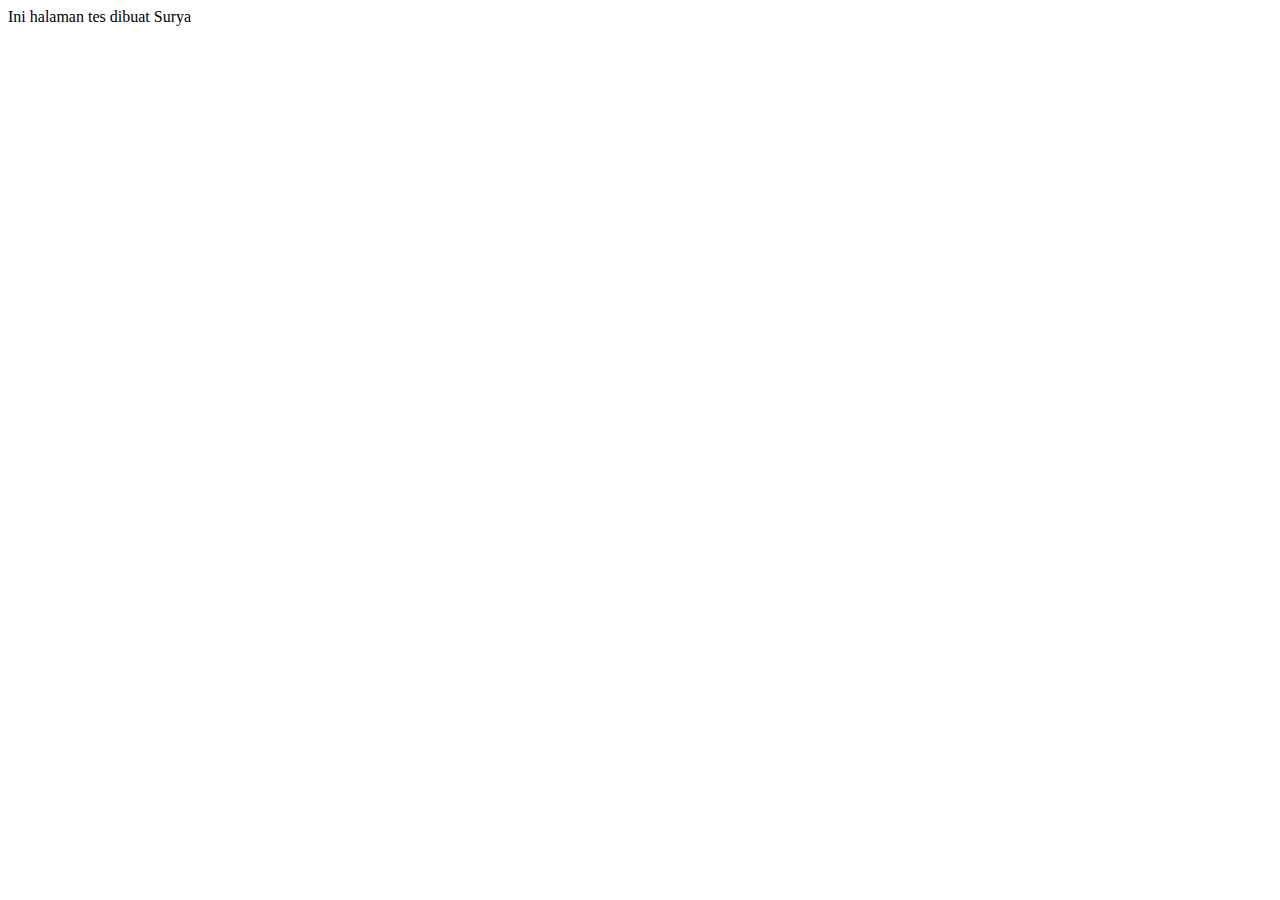
==== index.html @ 4802223e "tambah index.html" ====
<!DOCTYPE html>
<html lang="en">
<head>
    <meta charset="UTF-8">
    <meta http-equiv="X-UA-Compatible" content="IE=edge">
    <meta name="viewport" content="width=device-width, initial-scale=1.0">
    <title>Surya</title>
</head>
<body>
    Ini halaman tes dibuat Surya
</body>
</html>
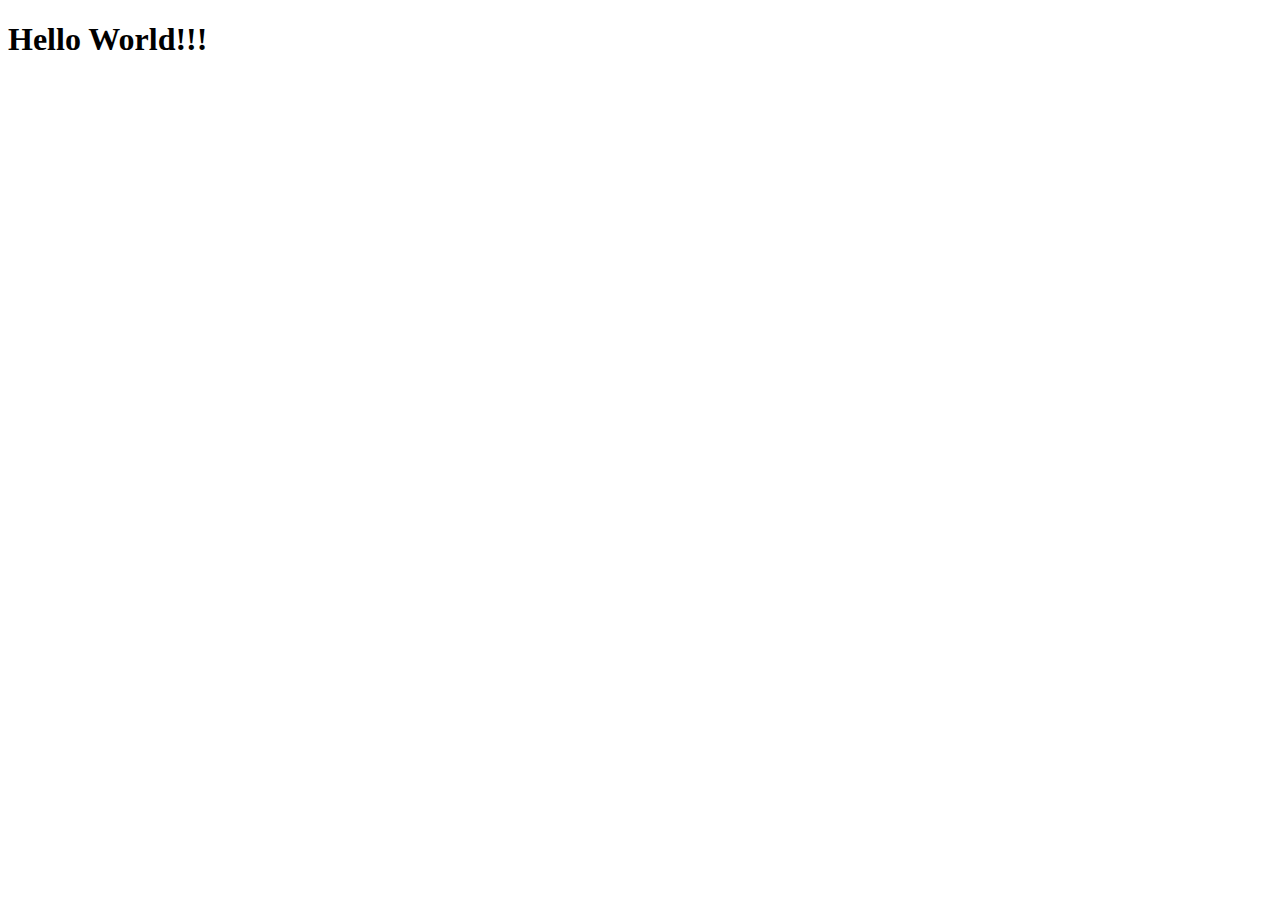
==== commit 6c7ada7d: "n empty message aborts the commit." ====
--- a/index.html
+++ b/index.html
@@ -4,9 +4,9 @@
     <meta charset="UTF-8">
     <meta http-equiv="X-UA-Compatible" content="IE=edge">
     <meta name="viewport" content="width=device-width, initial-scale=1.0">
-    <title>Surya</title>
+    <title>Document</title>
 </head>
 <body>
-    Ini halaman tes dibuat Surya
+    <h1>Hello World!!!</h1>
 </body>
 </html>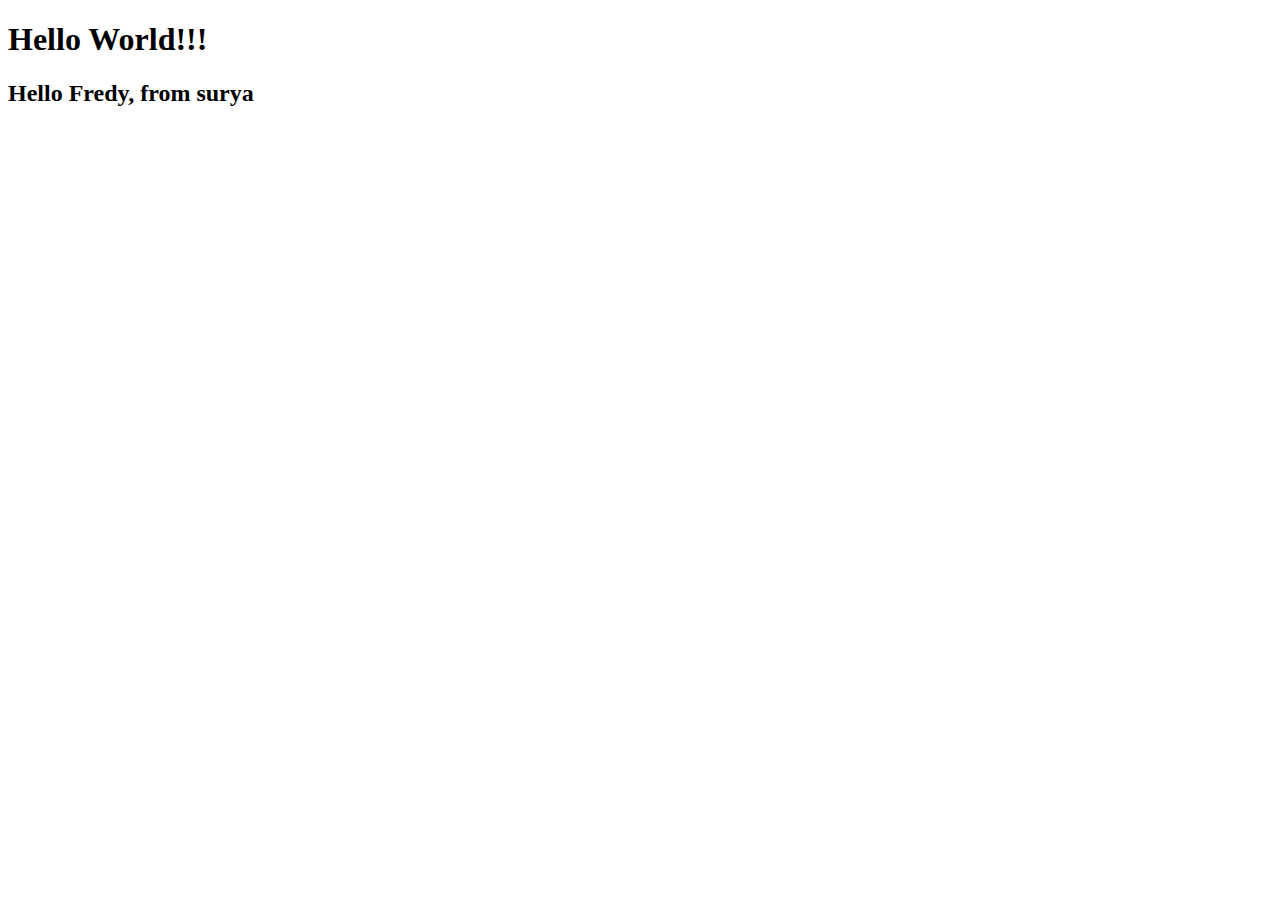
==== commit c18d1104: "update index.html from surya" ====
--- a/index.html
+++ b/index.html
@@ -8,5 +8,6 @@
 </head>
 <body>
     <h1>Hello World!!!</h1>
+    <h2>Hello Fredy, from surya</h2>
 </body>
 </html>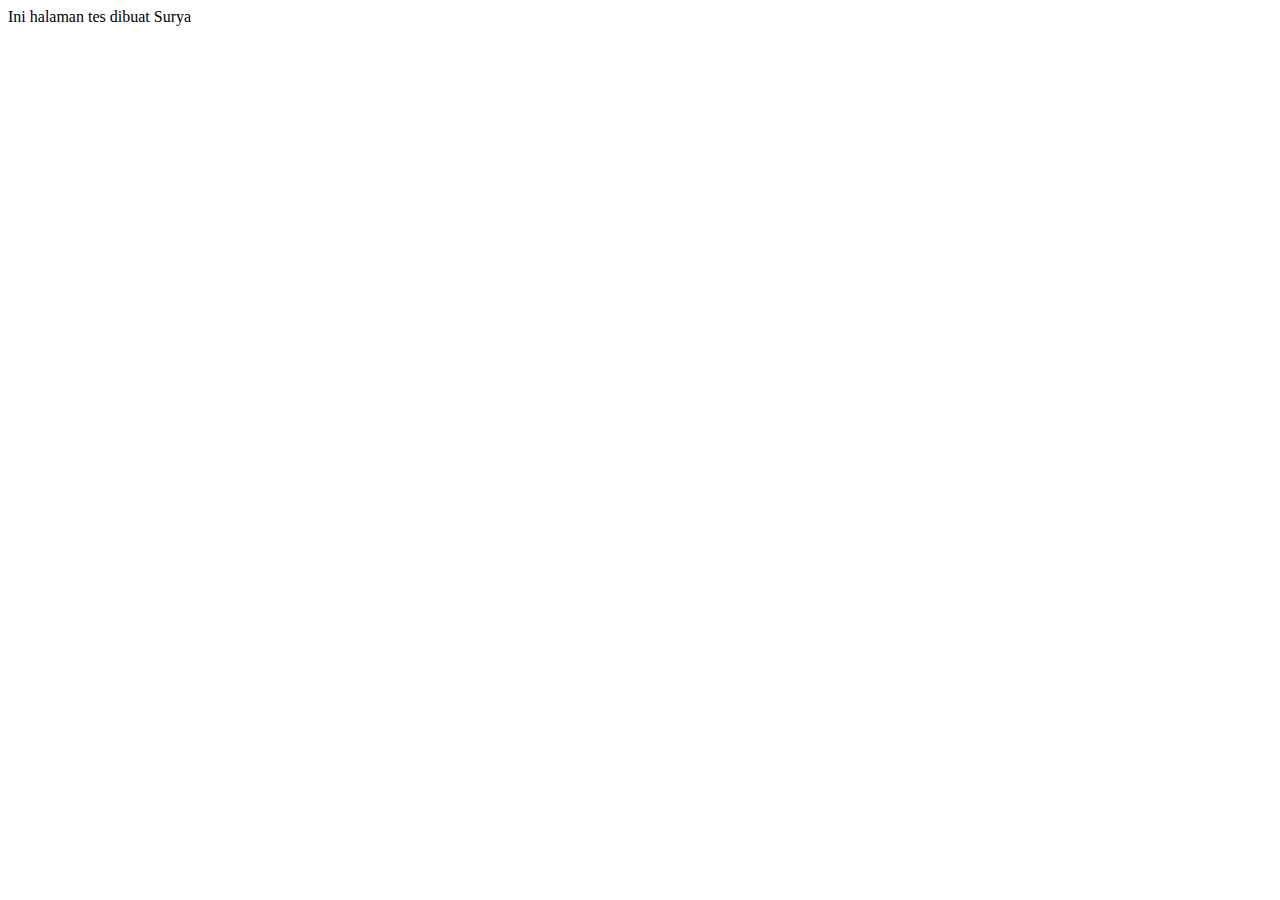
==== commit 2a9bcdb4: "update lagi index.html" ====
--- a/index.html
+++ b/index.html
@@ -4,10 +4,9 @@
     <meta charset="UTF-8">
     <meta http-equiv="X-UA-Compatible" content="IE=edge">
     <meta name="viewport" content="width=device-width, initial-scale=1.0">
-    <title>Document</title>
+    <title>Surya</title>
 </head>
 <body>
-    <h1>Hello World!!!</h1>
-    <h2>Hello Fredy, from surya</h2>
+    Ini halaman tes dibuat Surya
 </body>
 </html>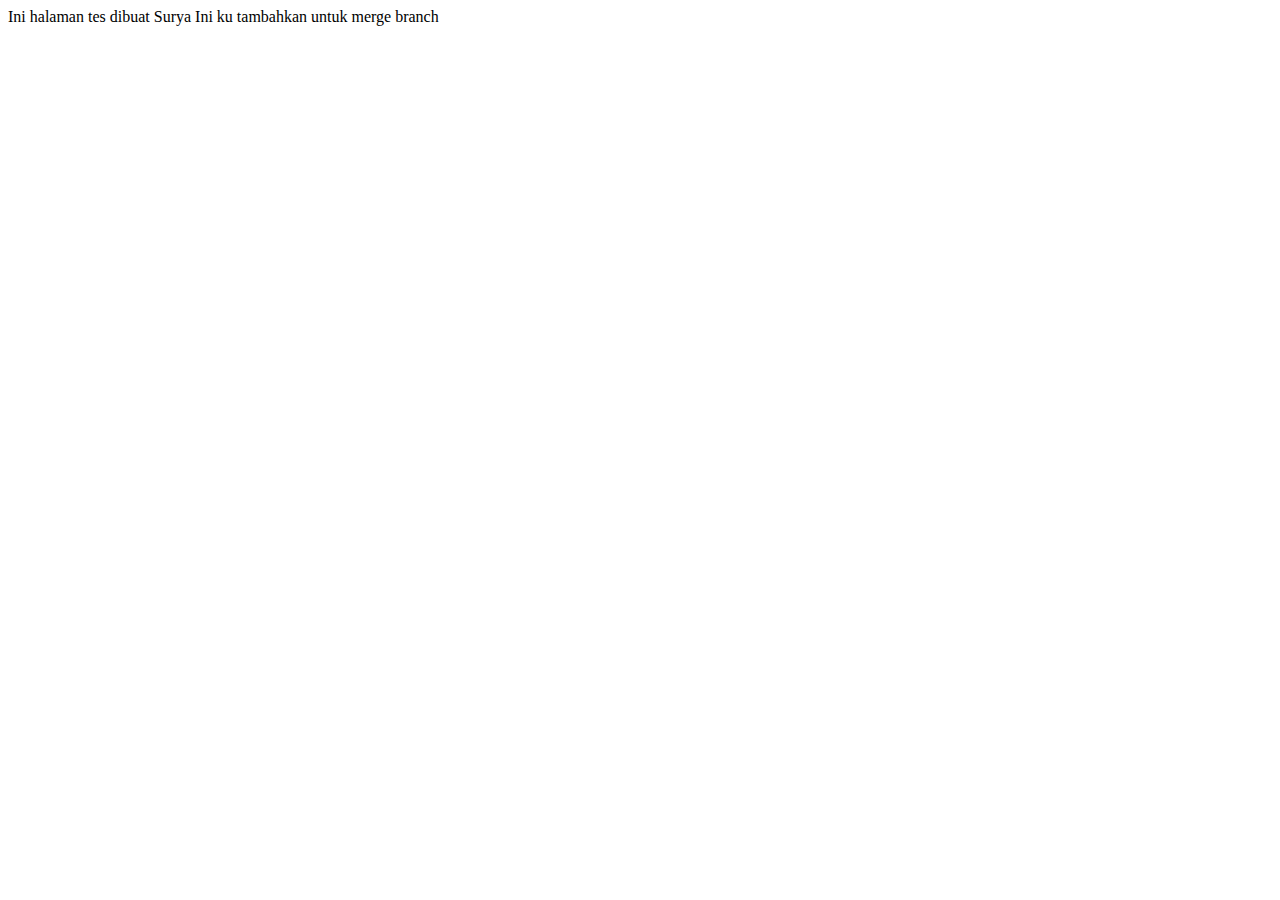
==== commit 52e04def: "update index.html untuk merge" ====
--- a/index.html
+++ b/index.html
@@ -8,5 +8,7 @@
 </head>
 <body>
     Ini halaman tes dibuat Surya
+
+    Ini ku tambahkan untuk merge branch
 </body>
 </html>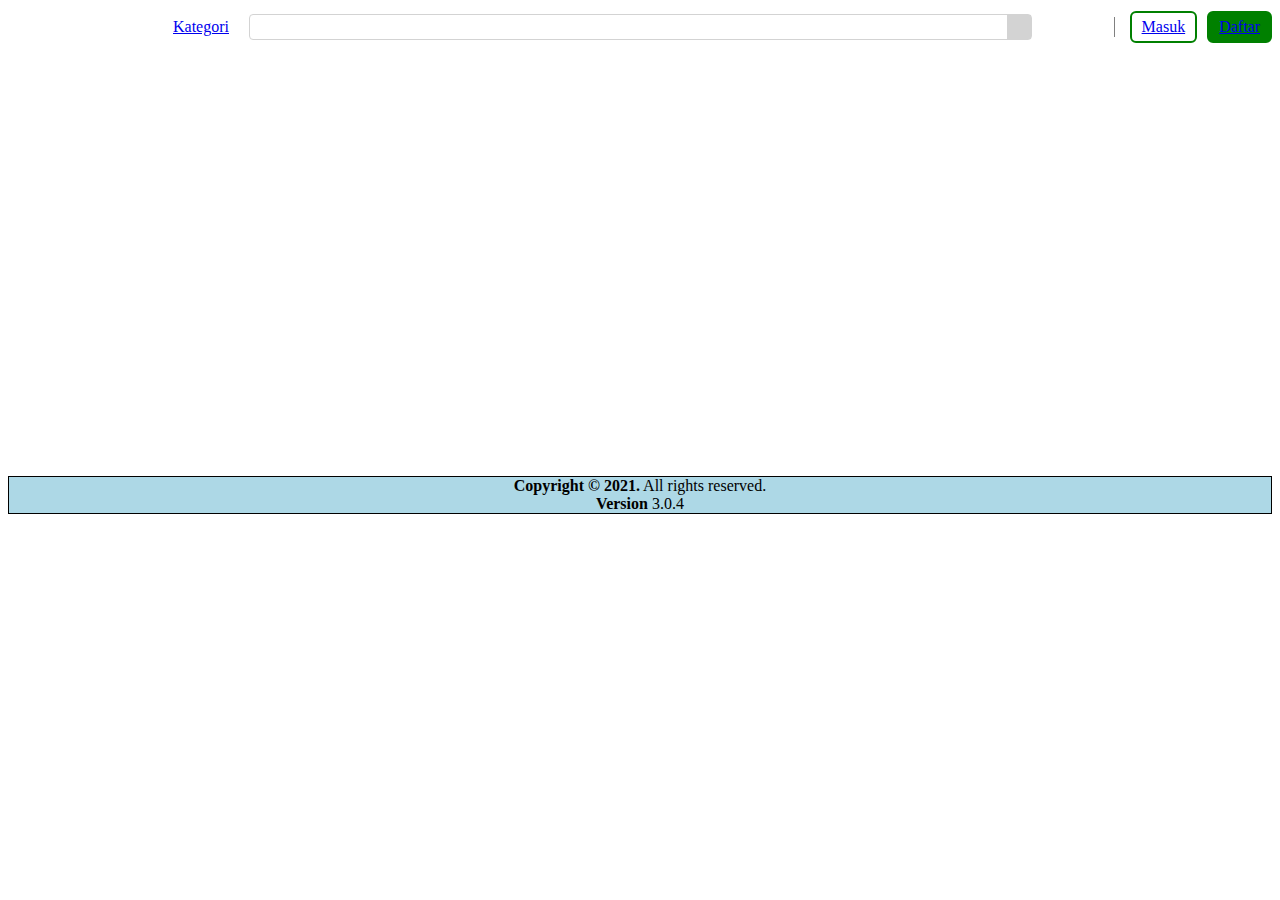
==== commit b79f4f9d: "Sudah Boss" ====
--- a/index.html
+++ b/index.html
@@ -1,14 +1,87 @@
 <!DOCTYPE html>
 <html lang="en">
-<head>
-    <meta charset="UTF-8">
-    <meta http-equiv="X-UA-Compatible" content="IE=edge">
-    <meta name="viewport" content="width=device-width, initial-scale=1.0">
-    <title>Surya</title>
-</head>
-<body>
-    Ini halaman tes dibuat Surya
+  <head>
+    <meta charset="UTF-8" />
+    <meta http-equiv="X-UA-Compatible" content="IE=edge" />
+    <meta name="viewport" content="width=device-width, initial-scale=1.0" />
+    <title>Document</title>
+    <link rel="stylesheet" href="style.css" />
+  </head>
+  <body>
+    <div class="header1">
+      <div class="header-logo"></div>
+      <div class="header-category"><a href="#Kategori">Kategori</a>
+      </div>
+      <div class="header-search">
+        <input type="text" />
+        <div class="search-logo"></div>
+      </div>
+      <div class="header-cart"></div>
+      <div class="header-spacer"></div>
+      <div class="header-login"><a href="#Masuk">Masuk</a></div>
+      <div class="header-register"><a href="#Daftar">Daftar</a></div>
+      
+    </div>
+    
+    <div class="body1"> </div>
 
-    Ini ku tambahkan untuk merge branch
-</body>
-</html>+    <footer class="main-footer">
+      <strong>Copyright &copy; 2021.</strong>
+      All rights reserved.
+      <div class="float-right d-none d-sm-inline-block">
+        <b>Version</b> 3.0.4
+      </div>
+    </footer>
+
+    <div class="header1-tablet">
+      <div class="header-logo-table"></div>
+      <div class="header-category-table"><a href="#Kategori">Kategori</a></div>
+      <div class="header-search-table">
+       <input type="text" />
+      <div class="search-logo-table"></div>
+      </div> 
+      <div class="header-cart-table"></div>
+      <div class="header-spacer-table"></div>
+      <div class="header-login-table"><a href="#Masuk">Masuk</a></div>
+      <div class="header-register-table"><a href="#Daftar">Daftar</a></div>
+  </div>
+
+  <div class="body-tablet"> </div>
+
+  <footer class="main-footer-tablet">
+    <strong>Copyright &copy; 2021.</strong>
+    All rights reserved.
+    <div class="float-right d-none d-sm-inline-block">
+      <b>Version</b> 3.0.4
+    </div>
+  </footer>
+
+    
+    <div class="header1-mobile">
+      <div class="header-logo-mobile"></div>
+      <div class="header-category-mobile"><a href="#Kategori">Kategori</a></div>
+      <div class="header-search-mobile">
+        <input type="text" />
+      <div class="search-logo-mobile"></div>
+     </div>
+     <div class="header-cart-mobile"></div>
+     <div class="header-spacer-mobile"></div>
+      <div class="header-login-mobile"><a href="#Masuk">Masuk</a></div>
+      <div class="header-register-mobile"><a href="#Daftar">Daftar</a></div>
+
+    </div>
+
+    <div class="body-mobile"> </div>
+    
+    <footer class="main-footer-mobile">
+        <strong>Copyright &copy; 2021.</strong>
+        All rights reserved.
+        <div class="float-right d-none d-sm-inline-block">
+          <b>Version</b> 3.0.4
+        </div>
+      </footer>
+   
+
+
+  </body>
+</html>
--- a/style.css
+++ b/style.css
@@ -0,0 +1,406 @@
+body {
+  overflow-x: hidden;
+}
+
+.header1-mobile,
+.header1-tablet {
+  display: none;
+}
+
+.main-footer-mobile,
+.main-footer-tablet,
+.body-tablet,
+.body-mobile {
+  display: none;
+}
+
+.header1,
+.header-search {
+  display: flex;
+  justify-content: flex-start;
+  align-items: center;
+}
+
+.header1,
+.main-footer{
+  min-width: 700px
+  overflow: hidden;
+}
+
+.header-logo {
+  display: inline-block;
+  width: 145px;
+  min-width: 145px;
+  height: 32px;
+  background-image: url("https://ecs7.tokopedia.net/assets-tokopedia-lite/v2/zeus/production/e5b8438b.svg");
+}
+
+.header-category {
+  padding: 5px;
+  margin: 5px 15px;
+}
+
+.header-category:hover {
+  background-color: lightgray;
+  border-radius: 4px;
+}
+
+.header-search {
+  border: 1px solid lightgray;
+  border-radius: 4px;
+  padding-left: 10px;
+  flex: 1;
+}
+
+.header-search > input {
+  border-width: 0;
+  flex: 1;
+}
+
+.header-search > input:focus {
+  outline: none;
+}
+
+.search-logo {
+  background-color: lightgray;
+  display: inline-block;
+  width: 24px;
+  height: 24px;
+  background-image: url("https://assets.tokopedia.net/assets-tokopedia-lite/v2/zeus/kratos/af2f34c3.svg");
+}
+
+.header-cart {
+  display: inline-block;
+  width: 30px;
+  height: 20px;
+  background-image: url("https://assets.tokopedia.net/assets-tokopedia-lite/v2/zeus/kratos/413cd754.svg");
+  background-position: 5px 3px;
+  background-size: 25px auto;
+  padding: 5px;
+  margin: 0 15px 0 25px;
+  background-repeat: no-repeat;
+}
+
+.header-cart:hover {
+  background-color: lightgray;
+  border-radius: 4px;
+}
+
+.header-spacer {
+  display: inline-block;
+  border-right: 1px solid grey;
+  width: 2px;
+  height: 20px;
+  margin: 0 15px 0 0;
+}
+
+.header-login,
+.header-register {
+  width: max-content;
+  padding: 5px 10px;
+  border: 2px solid green;
+  border-radius: 6px;
+}
+
+.header-login {
+  color: green;
+}
+
+.header-register {  
+  background-color: green;
+  color: white;
+  margin-left: 10px;
+}
+
+
+.body1 {
+  width: 1000px;
+  height: 400px;
+  background-color:white;
+  animation-name: example;
+  animation-duration: 10s;
+  flex: 1;
+  border: 1px black;
+  margin: 10px 20px 20px 140px;
+  align-items: center;  
+}
+
+@keyframes example {
+  0%   {background-image:url("https://images.tokopedia.net/img/cache/1190/wmEwCC/2021/5/17/9de1d7e1-e38c-4d1a-b07b-4e7c4a5acf5d.jpg.webp?ect=4g");}
+  25%  {background-image: url(https://www.toyotajakartapusat.com/promo-image-april.jpg);}
+  50%  {background-image: url(https://promo.cekresi.com/wp-content/uploads/2020/02/promo-mainan-anak.png);}
+  100% {background-image: url(https://assets.klikindomaret.com///products/promopage/Promo%20diskon%2050_000%20kosmetik%20KlikIndomaret.jpg);}
+}
+
+.main-footer{
+  border: 1px solid black;
+  text-align: center;
+  background-color: lightblue;
+  flex:  = 1;
+}
+
+
+@media only screen and (max-width: 800px) {
+  .header1-mobile,
+  .header1,
+  .main-footer,
+  .body1 {
+    display: none;
+  }
+
+  .header1-tablet,
+  .header-search-table,
+  .body-tablet,
+  .main-footer-tablet {
+    display: block;
+    display: flex;
+    justify-content: flex-start;
+    align-items: center;
+  }
+}
+
+
+.header-logo-table {
+  display: inline-block;
+  width: 145px;
+  min-width: 145px;
+  height: 32px;
+  background-image: url("https://ecs7.tokopedia.net/assets-tokopedia-lite/v2/zeus/production/e5b8438b.svg");
+}
+
+.header-category-table {
+  padding: 5px;
+  margin: 5px 15px;
+}
+
+.header-category-table:hover {
+  background-color: lightgray;
+  border-radius: 4px;
+}
+
+.header-search-table {
+  border: 1px solid lightgray;
+  border-radius: 4px;
+  padding-left: 10px;
+  flex: 1;
+}
+
+.header-search-table > input {
+  border-width: 0;
+  flex: 1;
+}
+
+.header-search-table > input:focus {
+  outline: none;
+}
+
+.search-logo-table {
+  background-color: lightgray;
+  display: inline-block;
+  width: 24px;
+  height: 24px;
+  background-image: url("https://assets.tokopedia.net/assets-tokopedia-lite/v2/zeus/kratos/af2f34c3.svg");
+}
+
+.header-cart-table {
+  display: inline-block;
+  width: 30px;
+  height: 20px;
+  background-image: url("https://assets.tokopedia.net/assets-tokopedia-lite/v2/zeus/kratos/413cd754.svg");
+  background-position: 5px 3px;
+  background-size: 25px auto;
+  padding: 5px;
+  margin: 0 15px 0 25px;
+  background-repeat: no-repeat;
+}
+
+.header-cart-table:hover {
+  background-color: lightgray;
+  border-radius: 4px;
+}
+
+.header-spacer-table {
+  display: inline-block;
+  border-right: 1px solid grey;
+  width: 2px;
+  height: 20px;
+  margin: 0 15px 0 0;
+}
+
+.header-login-table,
+.header-register-table {
+  width: max-content;
+  padding: 5px 10px;
+  border: 2px solid green;
+  border-radius: 6px;
+}
+
+.header-login-table {
+  color: green;
+}
+
+.header-register-table {  
+  background-color: green;
+  color: white;
+  margin-left: 10px;
+}
+
+.body-tablet {
+  width: 725px;
+  height: 400px;
+  background-color:white;
+  animation-name: example1;
+  animation-duration: 10s;
+  flex: 1;
+  border: 1px black;
+  margin: 10px 20px 20px 20px;
+  align-items: center;  
+}
+
+@keyframes example1 {
+  0%   {background-image:url("https://images.tokopedia.net/img/cache/1190/wmEwCC/2021/5/17/9de1d7e1-e38c-4d1a-b07b-4e7c4a5acf5d.jpg.webp?ect=4g");}
+  25%  {background-image: url(https://www.toyotajakartapusat.com/promo-image-april.jpg);}
+  50%  {background-image: url(https://promo.cekresi.com/wp-content/uploads/2020/02/promo-mainan-anak.png);}
+  100% {background-image: url(https://assets.klikindomaret.com///products/promopage/Promo%20diskon%2050_000%20kosmetik%20KlikIndomaret.jpg);}
+}
+
+.main-footer-tablet{
+  border: 1px solid black;
+  text-align: center;
+  background-color: lightblue;
+  flex: 1;
+}
+
+@media only screen and (max-width: 700px) {
+  .header1-tablet,
+  .header1,
+  .main-footer,
+  .main-footer-tablet,
+  .body-tablet{
+    display: none;
+  }
+
+  .header1-mobile,
+  .header-search-mobile,
+  .main-footer-mobile,
+  .body-mobile {
+    display: block;
+    display: flex;
+    justify-content: flex-start;
+    align-items: center;
+  }
+
+
+.header-logo-mobile {
+  display: inline-block;
+  width: 145px;
+  min-width: 145px;
+  height: 32px;
+  background-image: url("https://ecs7.tokopedia.net/assets-tokopedia-lite/v2/zeus/production/e5b8438b.svg");
+}
+
+.header-category-mobile {
+  padding: 5px;
+  margin: 5px 15px;
+}
+
+.header-category-mobile:hover {
+  background-color: lightgray;
+  border-radius: 4px;
+}
+
+.header-search-mobile {
+  border: 1px solid lightgray;
+  border-radius: 4px;
+  padding-left: 10px;
+  flex: 1;
+}
+
+.header-search-mobile > input {
+  border-width: 0;
+  flex: 1;
+}
+
+.header-search-mobile > input:focus {
+  outline: none;
+}
+
+.search-logo-mobile {
+  background-color: lightgray;
+  display: inline-block;
+  width: 24px;
+  height: 24px;
+  background-image: url("https://assets.tokopedia.net/assets-tokopedia-lite/v2/zeus/kratos/af2f34c3.svg");
+}
+
+.header-cart-mobile {
+  display: inline-block;
+  width: 30px;
+  height: 20px;
+  background-image: url("https://assets.tokopedia.net/assets-tokopedia-lite/v2/zeus/kratos/413cd754.svg");
+  background-position: 5px 3px;
+  background-size: 25px auto;
+  padding: 5px;
+  margin: 0 15px 0 25px;
+  background-repeat: no-repeat;
+}
+
+.header-cart-mobile:hover {
+  background-color: lightgray;
+  border-radius: 4px;
+}
+
+.header-spacer-mobile {
+  display: inline-block;
+  border-right: 1px solid grey;
+  width: 2px;
+  height: 20px;
+  margin: 0 15px 0 0;
+}
+
+.header-login-mobile,
+.header-register-mobile {
+  width: max-content;
+  padding: 5px 10px;
+  border: 2px solid green;
+  border-radius: 6px;
+}
+
+.header-login-mobile {
+  color: green;
+}
+
+.header-register-mobile {  
+  background-color: green;
+  color: white;
+  margin-left: 10px;
+}
+
+.body-mobile {
+  width: 600px;
+  height: 400px;
+  background-color:white;
+  animation-name: example;
+  animation-duration: 10s;
+  flex: 1;
+  border: 1px black;
+  margin: 10px 20px 20px 20px;
+  align-items: center;  
+}
+
+@keyframes example {
+  0%   {background-image:url("https://images.tokopedia.net/img/cache/1190/wmEwCC/2021/5/17/9de1d7e1-e38c-4d1a-b07b-4e7c4a5acf5d.jpg.webp?ect=4g");}
+  25%  {background-image: url(https://www.toyotajakartapusat.com/promo-image-april.jpg);}
+  50%  {background-image: url(https://promo.cekresi.com/wp-content/uploads/2020/02/promo-mainan-anak.png);}
+  100% {background-image: url(https://assets.klikindomaret.com///products/promopage/Promo%20diskon%2050_000%20kosmetik%20KlikIndomaret.jpg);}
+}
+
+.main-footer-mobile{
+  border: 1px solid black;
+  text-align: center;
+  background-color: lightblue;
+
+}
+
+
+}
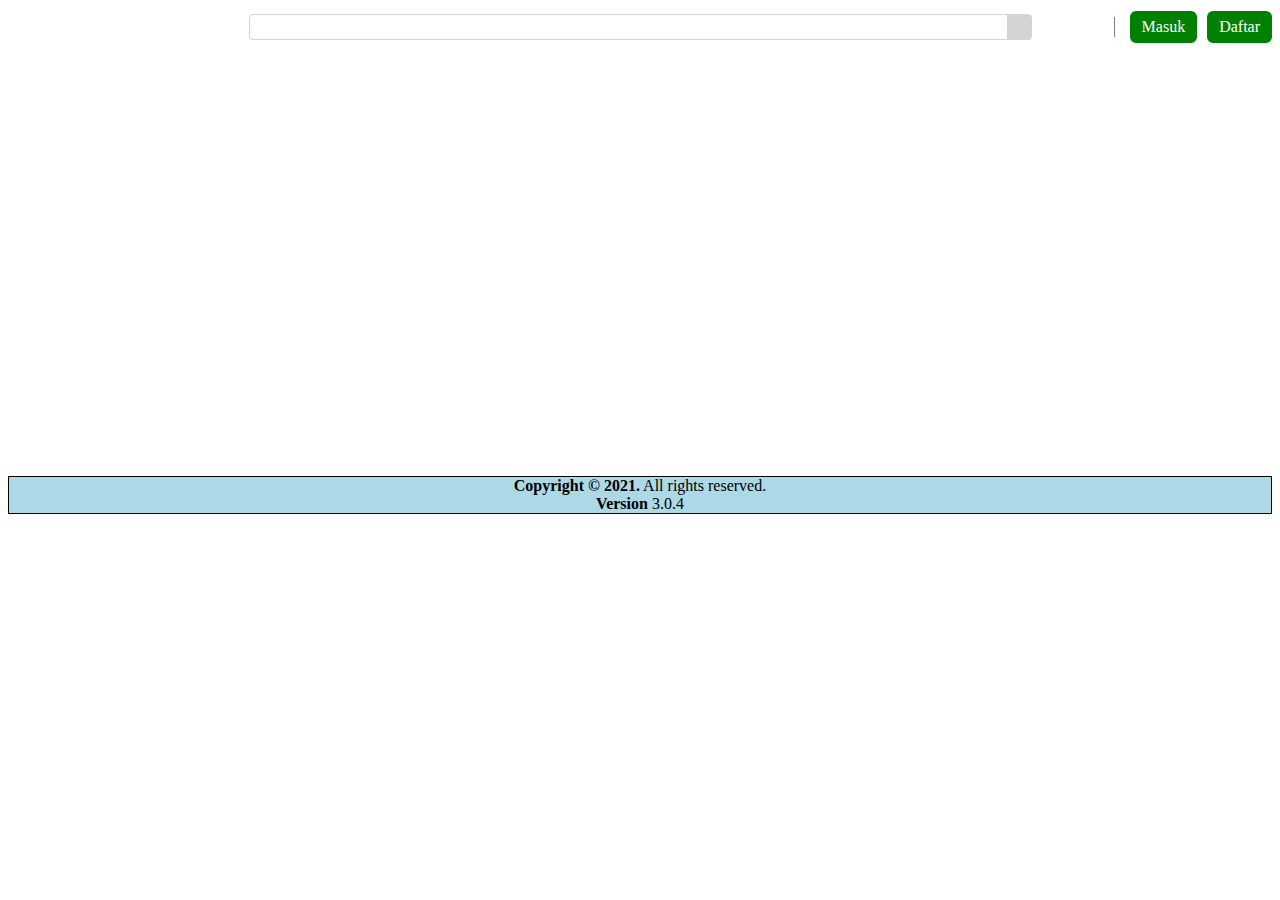
==== commit c9305485: "Update style.css, login.css, login.html, index.html dan Tambah halaman daftar.html dan lupa.html" ====
--- a/index.html
+++ b/index.html
@@ -4,8 +4,8 @@
     <meta charset="UTF-8" />
     <meta http-equiv="X-UA-Compatible" content="IE=edge" />
     <meta name="viewport" content="width=device-width, initial-scale=1.0" />
-    <title>Document</title>
-    <link rel="stylesheet" href="style.css" />
+    <title>Tokopedia - Home</title>
+    <link rel="stylesheet" href="style.css" />    
   </head>
   <body>
     <div class="header1">
@@ -18,8 +18,8 @@
       </div>
       <div class="header-cart"></div>
       <div class="header-spacer"></div>
-      <div class="header-login"><a href="#Masuk">Masuk</a></div>
-      <div class="header-register"><a href="#Daftar">Daftar</a></div>
+      <div class="header-login"><a href="Login.html">Masuk</a></div>
+      <div class="header-register"><a href="daftar.html">Daftar</a></div>
       
     </div>
     
@@ -42,8 +42,8 @@
       </div> 
       <div class="header-cart-table"></div>
       <div class="header-spacer-table"></div>
-      <div class="header-login-table"><a href="#Masuk">Masuk</a></div>
-      <div class="header-register-table"><a href="#Daftar">Daftar</a></div>
+      <div class="header-login-table"><a href="Login.html">Masuk</a></div>
+      <div class="header-register-table"><a href="daftar.html">Daftar</a></div>
   </div>
 
   <div class="body-tablet"> </div>
@@ -85,3 +85,4 @@
 
   </body>
 </html>
+
--- a/style.css
+++ b/style.css
@@ -103,12 +103,11 @@
 }
 
 .header-login {
-  color: green;
+  background-color: green;
 }
 
 .header-register {  
   background-color: green;
-  color: white;
   margin-left: 10px;
 }
 
@@ -136,9 +135,13 @@
   border: 1px solid black;
   text-align: center;
   background-color: lightblue;
-  flex:  = 1;
-}
-
+  flex: 1;
+}
+
+a {
+  text-decoration: none;
+  color: white;
+}
 
 @media only screen and (max-width: 800px) {
   .header1-mobile,
